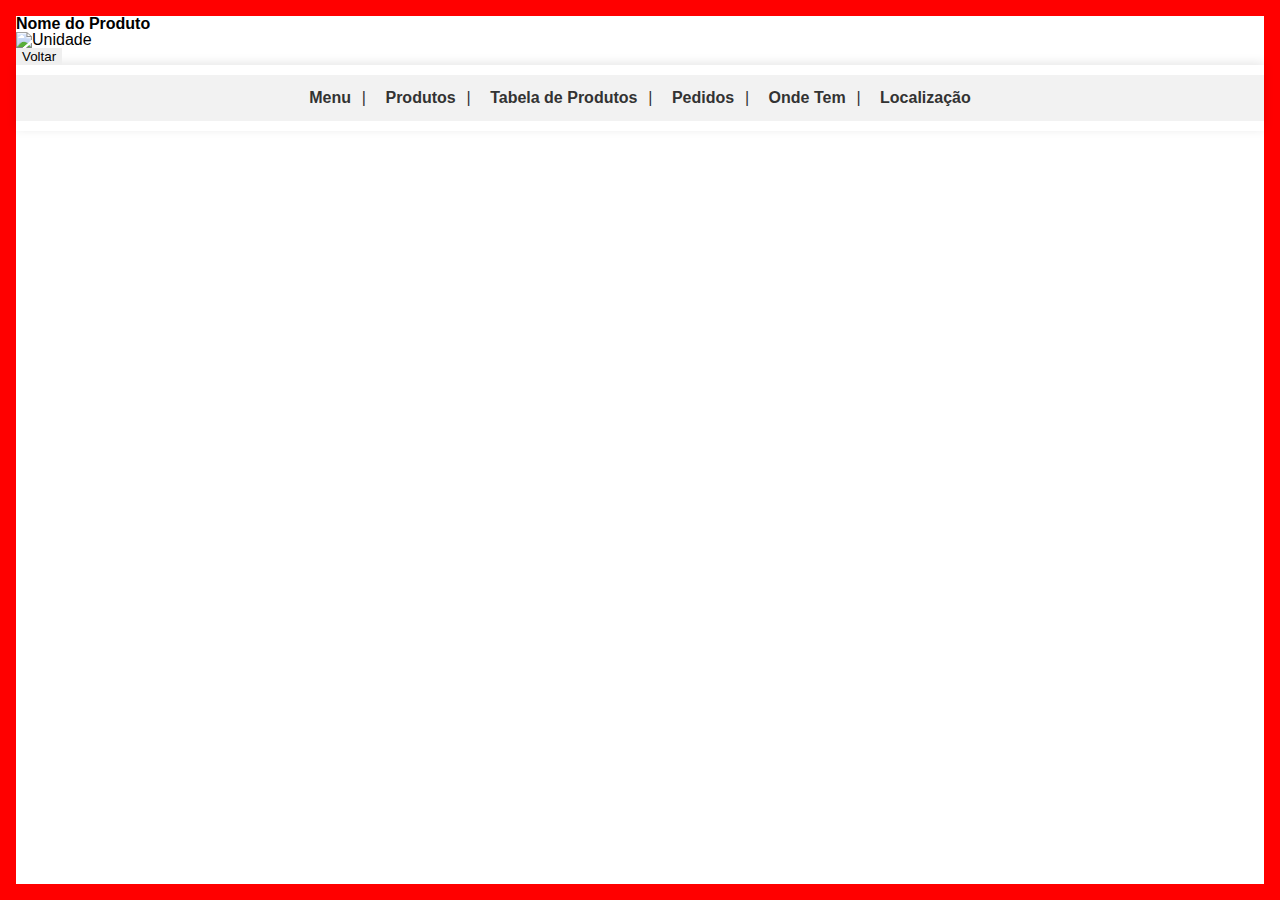
==== pages/detalhes.html @ b48ce59e "Página produtos e Detalhes" ====
<!DOCTYPE html>
<html lang="pt-BR">
<head>
    <meta charset="UTF-8">
    <meta name="viewport" content="width=device-width, initial-scale=1.0">
    <link rel="stylesheet" href="../css/global.css"> <!-- Importando o arquivo global.css -->
    <link rel="stylesheet" href="../css/pages-css/produto-detalhes.css">
    <title>Detalhes do Produto</title>
</head>
<body>

    <div class="container">
        <h1 id="product-name">Nome do Produto</h1>
        <div class="product-container">
            <div class="product-image" id="product-image"></div>
            <div class="product-info">
                <div class="product-description" id="product-description"></div>
                <img src="" alt="Unidade" id="unit-image" class="unit-image">
            </div>
        </div>
    </div>
    
    <div class="button-container">
        <button class="back-button" onclick="window.history.back()">Voltar</button>
    </div>

    <nav class="menu">
        <ul>
            <li><a href="../index.html">Menu</a></li>
            <li><a href="../pages/produtos.html">Produtos</a></li>
            <li><a href="../pages/tabela.html">Tabela de Produtos</a></li>
            <li><a href="../pages/pedidos.html">Pedidos</a></li>
            <li><a href="../pages/onde_tem.html">Onde Tem</a></li>
            <li><a href="../pages/localizacao.html">Localização</a></li>
        </ul>
    </nav>

    <script>
        // Função para buscar o produto salvo
        function getSelectedProduct() {
            return localStorage.getItem('selectedProduct');
        }

        // Dados dos produtos
        const products = {
            produto1: {
                nome: "Batata Palha",
                imagem: "../assets/images/produtos/produto1.png",
                descricao: "Deliciosa batata palha crocante.",
                unidade: "../assets/images/produtos/unidades/unidade_produto1.png"
            },
            produto2: {
                nome: "Suspiro",
                imagem: "../assets/images/produtos/produto2.png",
                descricao: "Leve e doce suspiro, perfeito para sobremesas.",
                unidade: "../assets/images/produtos/unidades/unidade_produto2.png"
            },
            produto3: {
                nome: "Biscoito Salgado",
                imagem: "../assets/images/produtos/produto3.png",
                descricao: "Biscoito crocante com sabor irresistível.",
                unidade: "../assets/images/produtos/unidades/unidade_produto3.png"
            },
            // Adicione mais produtos aqui
        };

        // Carrega as informações do produto baseado no ID
        function loadProduct() {
            const selectedProduct = getSelectedProduct();

            switch(selectedProduct) {
                case 'produto1':
                    displayProduct(products.produto1);
                    break;
                case 'produto2':
                    displayProduct(products.produto2);
                    break;
                case 'produto3':
                    displayProduct(products.produto3);
                    break;
                // Adicione mais cases conforme necessário
                default:
                    document.getElementById('product-info').innerHTML = '<p>Produto não encontrado.</p>';
            }
        }

        // Função para exibir o produto
        function displayProduct(product) {
            document.getElementById('product-name').innerText = product.nome;
            document.getElementById('product-image').style.backgroundImage = `url('${product.imagem}')`;
            document.getElementById('product-description').innerHTML = product.descricao;
            document.getElementById('unit-image').src = product.unidade;
        }

        // Carregar o produto ao carregar a página
        window.onload = loadProduct;
    </script>

</body>
</html>
---- css/global.css ----
/* Estilo Geral */
@import url(./vars.css);
@import url(./reset.css);

body {
  border: 1rem solid var(--bg-border-color);
  min-height: 100vh;  /* Ocupa a altura total da viewport */
  font-family: 'Asket', sans-serif;
}

/* Menu de Navegação */
.menu {
  bottom: 0;
  background-color: white;
  width: 100%;
  text-align: center;
  padding: 10px 0;
  /*border-top: px solid #ccc; Opcional: borda superior no menu */
  box-shadow: 0 -2px 10px rgba(0, 0, 0, 0.1);
}

.menu ul {
  list-style: none;
  text-align: center;
  background-color: #f2f2f2;
  padding: 15px;
}

.menu ul li {
  display: inline;
  margin: 0 15px;
  position: relative; /* Necessário para a barra vertical */
}

.menu ul li:not(:last-child)::after {
  content: '|';  /* Barra vertical como divisão */
  position: absolute;
  right: -15px;  /* Ajuste para posicionar a barra */
  color: #333;   /* Cor da barra */
}

.menu ul li a {
  text-decoration: none;
  color: #333;
  font-weight: bold;
}

.menu ul li a:hover {
  color: #ff0000;
}

/* Responsividade */
@media (max-width: 768px) {
  .fotos-local {
      flex-direction: column;
      gap: 20px;
  }

  .fotos-local img {
      width: 100%;
  }
}
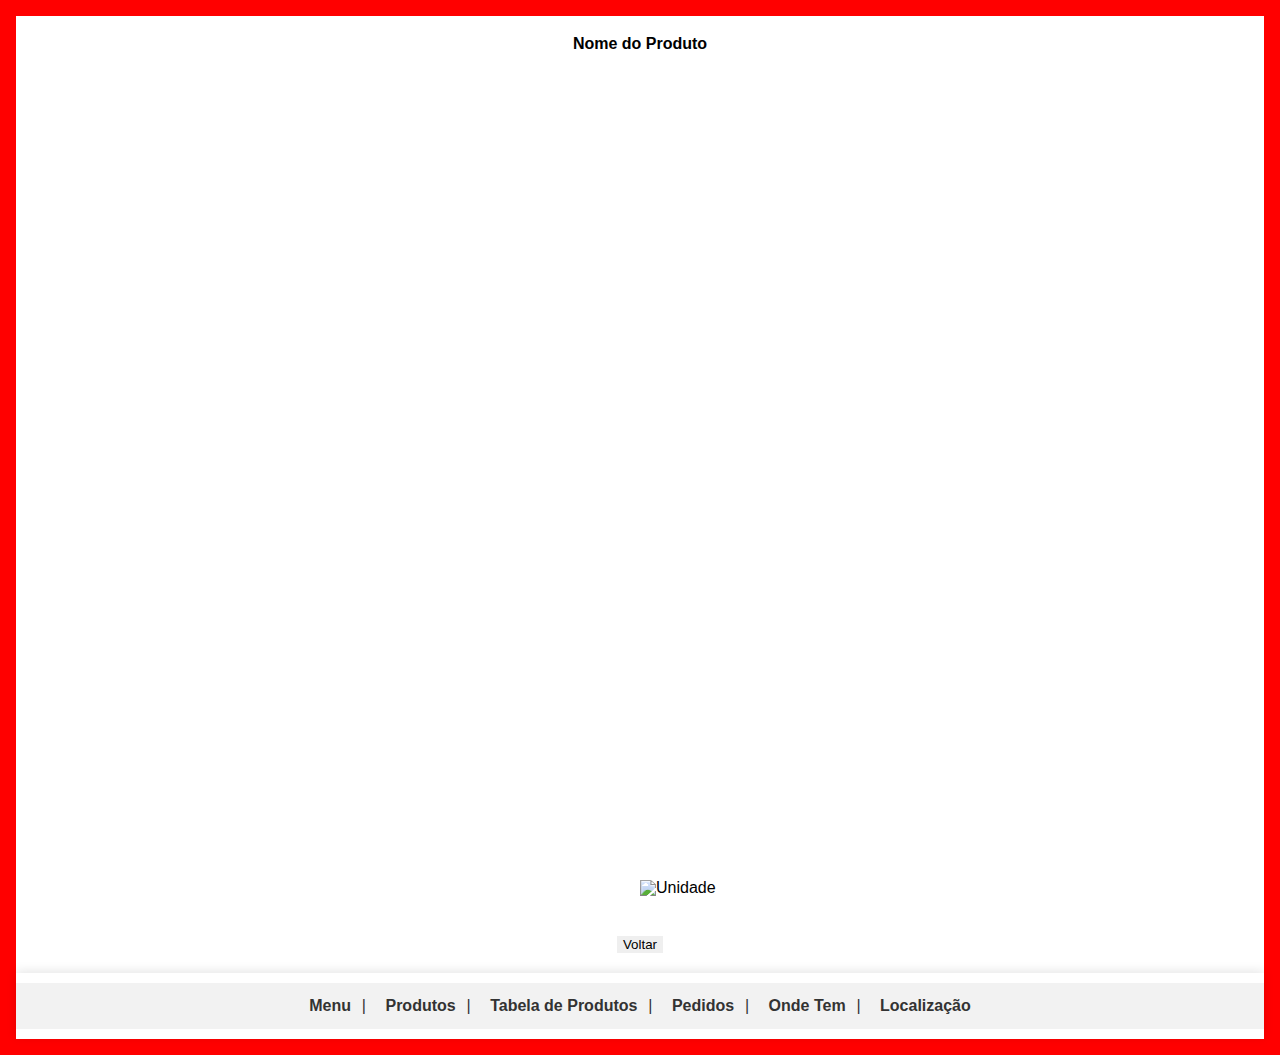
==== commit 9d4bbada: "Att css" ====
--- a/pages/detalhes.html
+++ b/pages/detalhes.html
@@ -3,8 +3,7 @@
 <head>
     <meta charset="UTF-8">
     <meta name="viewport" content="width=device-width, initial-scale=1.0">
-    <link rel="stylesheet" href="../css/global.css"> <!-- Importando o arquivo global.css -->
-    <link rel="stylesheet" href="../css/pages-css/produto-detalhes.css">
+    <link rel="stylesheet" href="../css/pages-css/detalhes.css">
     <title>Detalhes do Produto</title>
 </head>
 <body>
--- a/css/pages-css/detalhes.css
+++ b/css/pages-css/detalhes.css
@@ -0,0 +1,48 @@
+@import url(../global.css);
+
+body {
+    margin: 0;
+    font-family: Arial, sans-serif;
+}
+
+.container {
+    display: flex;
+    flex-direction: column;
+    height: 100vh; /* Altura da viewport */
+}
+
+h1 {
+    text-align: center;
+    margin: 20px 0;
+}
+
+.product-container {
+    display: flex;
+    flex: 1; /* Ocupa o espaço restante */
+}
+
+.product-image {
+    flex: 1;
+    background-size: cover;
+    background-position: center;
+}
+
+.product-info {
+    flex: 1;
+    padding: 20px;
+    display: flex;
+    flex-direction: column;
+}
+
+.product-description {
+    flex: 1; /* Para ocupar o espaço acima da imagem da unidade */
+}
+
+.unit-image {
+    margin-top: 20px; /* Espaçamento acima da imagem da unidade */
+}
+
+.button-container {
+    text-align: center; /* Centraliza o botão */
+    margin: 20px 0;
+}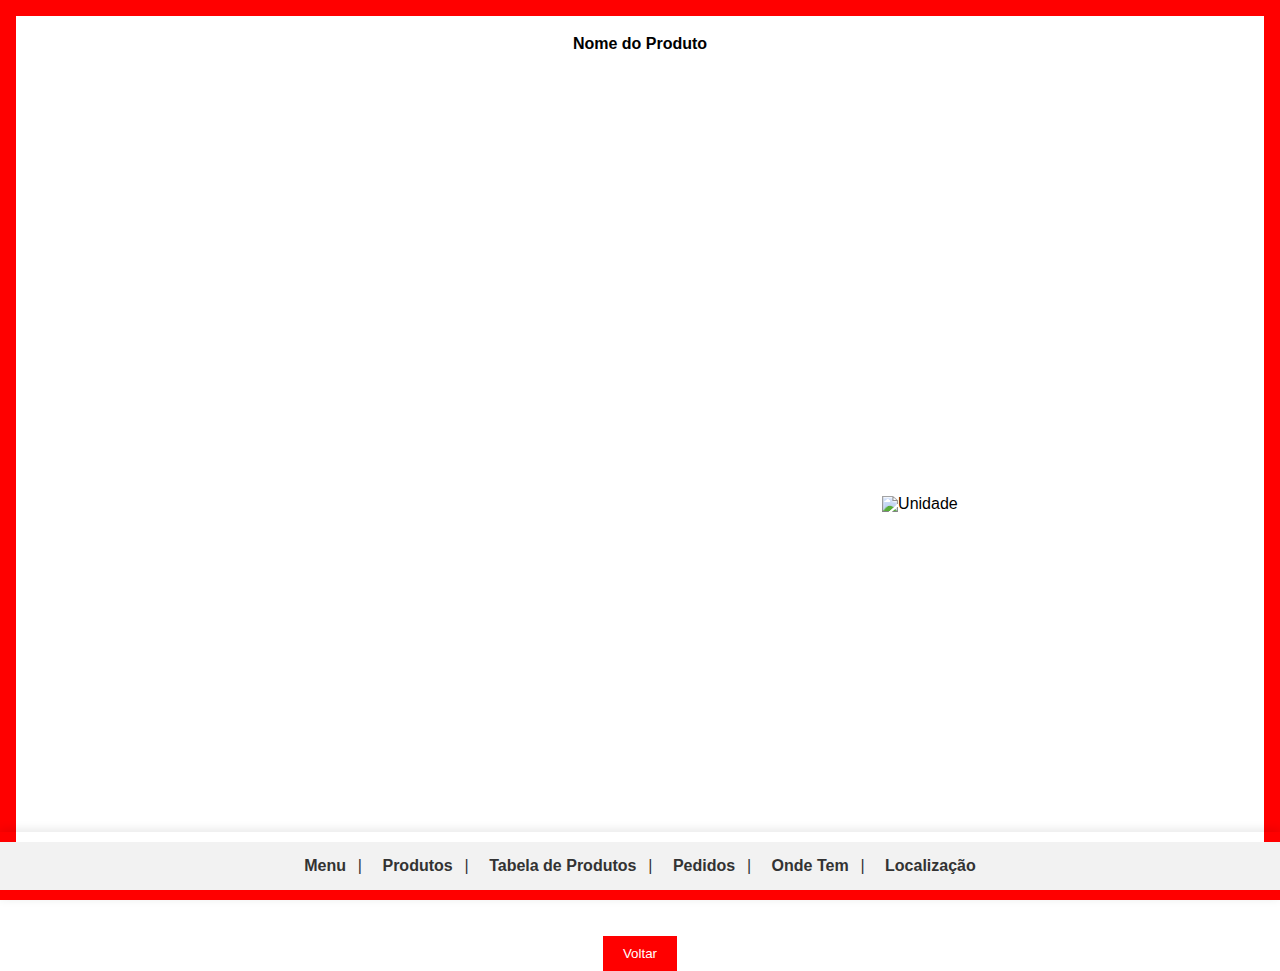
==== commit 73cec95b: "página produtos" ====
--- a/pages/detalhes.html
+++ b/pages/detalhes.html
@@ -13,7 +13,9 @@
         <div class="product-container">
             <div class="product-image" id="product-image"></div>
             <div class="product-info">
-                <div class="product-description" id="product-description"></div>
+                <table class="product-table" id="product-description">
+                    <!-- A tabela será preenchida dinamicamente pelo JavaScript -->
+                </table>
                 <img src="" alt="Unidade" id="unit-image" class="unit-image">
             </div>
         </div>
@@ -45,22 +47,354 @@
             produto1: {
                 nome: "Batata Palha",
                 imagem: "../assets/images/produtos/produto1.png",
-                descricao: "Deliciosa batata palha crocante.",
+                descricao: [
+                    { label: "Código", value: "7" },
+                    { label: "Produto", value: "BATATA PALHA" },
+                    { label: "Marca", value: "BISCOITONE" },
+                    { label: "Caixa com", value: "24 Unidades 150GR" },
+                    { label: "Validade", value: "180 dias" },
+                    { label: "Código de Barras", value: "7 898171340307" },
+                    { label: "Dimensões", value: "Alt: 22.00cm, Larg: 17.00cm, Compr: 5.00cm" }
+                ],
                 unidade: "../assets/images/produtos/unidades/unidade_produto1.png"
             },
             produto2: {
                 nome: "Suspiro",
                 imagem: "../assets/images/produtos/produto2.png",
-                descricao: "Leve e doce suspiro, perfeito para sobremesas.",
+                descricao: [
+                    { label: "Código", value: "37" },
+                    { label: "Produto", value: "SUSPIRO" },
+                    { label: "Marca", value: "BISCOITONE" },
+                    { label: "Caixa com", value: "24 Unidades 150GR" },
+                    { label: "Validade", value: "360 dias" },
+                    { label: "Código de Barras", value: "7 898171340215" },
+                    { label: "Dimensões", value: "Alt: 26.00cm, Larg: 17.00cm, Compr: 5.00cm" }
+                ],
                 unidade: "../assets/images/produtos/unidades/unidade_produto2.png"
             },
             produto3: {
-                nome: "Biscoito Salgado",
+                nome: "Palito Caseiro",
                 imagem: "../assets/images/produtos/produto3.png",
-                descricao: "Biscoito crocante com sabor irresistível.",
+                descricao: [
+                    { label: "Código", value: "305" },
+                    { label: "Produto", value: "PALITO CASEIRO" },
+                    { label: "Marca", value: "FRANBERT" },
+                    { label: "Caixa com", value: "20 Unidades 80GR" },
+                    { label: "Validade", value: "150 dias" },
+                    { label: "Código de Barras", value: "7 897014200044" },
+                    { label: "Dimensões", value: "Alt: 25.00cm, Larg: 16.00cm, Compr: 5.00cm" }
+                ],
                 unidade: "../assets/images/produtos/unidades/unidade_produto3.png"
             },
-            // Adicione mais produtos aqui
+            produto4: {
+                nome: "Biscovilho Doce",
+                imagem: "../assets/images/produtos/produto4.png",
+                descricao: [
+                    { label: "Código", value: "31" },
+                    { label: "Produto", value: "BISCOVILHO DOCE" },
+                    { label: "Marca", value: "GRANNIERI" },
+                    { label: "Caixa com", value: "20 Unidades 80GR" },
+                    { label: "Validade", value: "180 dias" },
+                    { label: "Código de Barras", value: "7 898097130099" },
+                    { label: "Dimensões", value: "Alt: 28.00cm, Larg: 20.00cm, Compr: 6.00cm" }
+                ],
+                unidade: "../assets/images/produtos/unidades/unidade_produto4.png"
+            },
+            produto5: {
+                nome: "Biscovilho Salgado",
+                imagem: "../assets/images/produtos/produto5.png",
+                descricao: [
+                    { label: "Código", value: "30" },
+                    { label: "Produto", value: "BISCOVILHO SALGADO" },
+                    { label: "Marca", value: "GRANNIERI" },
+                    { label: "Caixa com", value: "20 Unidades 80GR" },
+                    { label: "Validade", value: "180 dias" },
+                    { label: "Código de Barras", value: "7 898097130051" },
+                    { label: "Dimensões", value: "Alt: 28.00cm, Larg: 20.00cm, Compr: 6.00cm" }
+                ],
+                unidade: "../assets/images/produtos/unidades/unidade_produto5.png"
+            },
+            produto6: {
+                nome: "Biscovilho Queijo",
+                imagem: "../assets/images/produtos/produto6.png",
+                descricao: [
+                    { label: "Código", value: "35" },
+                    { label: "Produto", value: "BISCOVILHO QUEIJO" },
+                    { label: "Marca", value: "GRANNIERI" },
+                    { label: "Caixa com", value: "20 Unidades 80GR" },
+                    { label: "Validade", value: "180 dias" },
+                    { label: "Código de Barras", value: "7 898097130358" },
+                    { label: "Dimensões", value: "Alt: 28.00cm, Larg: 20.00cm, Compr: 6.00cm" }
+                ],
+                unidade: "../assets/images/produtos/unidades/unidade_produto6.png"
+            },
+            produto7: {
+                nome: "Broa de Amendoim",
+                imagem: "../assets/images/produtos/produto7.png",
+                descricao: [
+                    { label: "Código", value: "32" },
+                    { label: "Produto", value: "BROA DE AMENDOIM" },
+                    { label: "Marca", value: "KLAIN" },
+                    { label: "Caixa com", value: "15 Unidades 250GR" },
+                    { label: "Validade", value: "180 dias" },
+                    { label: "Código de Barras", value: "7 898912106216" },
+                    { label: "Dimensões", value: "Alt: 28.00cm, Larg: 17.00cm, Compr: 5.00cm" }
+                ],
+                unidade: "../assets/images/produtos/unidades/unidade_produto7.png"
+            },
+            produto8: {
+                nome: "Amendoim c/ Chocolate",
+                imagem: "../assets/images/produtos/produto8.png",
+                descricao: [
+                    { label: "Código", value: "36" },
+                    { label: "Produto", value: "AMENDOIM C/ CHOCOLATE" },
+                    { label: "Marca", value: "KLAIN" },
+                    { label: "Caixa com", value: "15 Unidades 260GR" },
+                    { label: "Validade", value: "180 dias" },
+                    { label: "Código de Barras", value: "7 898912106872" },
+                    { label: "Dimensões", value: "Alt: 28.00cm, Larg: 17.00cm, Compr: 5.00cm" }
+                ],
+                unidade: "../assets/images/produtos/unidades/unidade_produto8.png"
+            },
+            produto9: {
+                nome: "Bisc. Amanteigado",
+                imagem: "../assets/images/produtos/produto9.png",
+                descricao: [
+                    { label: "Código", value: "156" },
+                    { label: "Produto", value: "BISC. AMANTEIGADO" },
+                    { label: "Marca", value: "KLAIN" },
+                    { label: "Caixa com", value: "20 Unidades 240GR" },
+                    { label: "Validade", value: "180 dias" },
+                    { label: "Código de Barras", value: "7 898963777946" },
+                    { label: "Dimensões", value: "Alt: 20.00cm, Larg: 16.00cm, Compr: 5.00cm" }
+                ],
+                unidade: "../assets/images/produtos/unidades/unidade_produto9.png"
+            },
+            produto10: {
+                nome: "Geleia de Mocotó",
+                imagem: "../assets/images/produtos/produto10.png",
+                descricao: [
+                    { label: "Código", value: "275" },
+                    { label: "Produto", value: "GELEIA DE MOCOTÓ" },
+                    { label: "Marca", value: "MOCOFORTE" },
+                    { label: "Caixa com", value: "50 Unidades 140GR" },
+                    { label: "Validade", value: "180 dias" },
+                    { label: "Código de Barras", value: "7 896259700036" },
+                    { label: "Dimensões", value: "Alt: 10.00cm, Larg: 13.00cm, Compr: 2.50cm" }
+                ],
+                unidade: "../assets/images/produtos/unidades/unidade_produto10.png"
+            },
+            produto11: {
+                nome: "Arroz Caramelizado",
+                imagem: "../assets/images/produtos/produto11.png",
+                descricao: [
+                    { label: "Código", value: "279" },
+                    { label: "Produto", value: "ARROZ CARAMELIZADO" },
+                    { label: "Marca", value: "PAULISTA" },
+                    { label: "Caixa com", value: "24 Unidades 90GR" },
+                    { label: "Validade", value: "180 dias" },
+                    { label: "Código de Barras", value: "7 896564403080" },
+                    { label: "Dimensões", value: "Alt: 29.00cm, Larg: 6.00cm, Compr: 6.00cm" }
+                ],
+                unidade: "../assets/images/produtos/unidades/unidade_produto11.png"
+            },
+            produto12: {
+                nome: "Champagne",
+                imagem: "../assets/images/produtos/produto12.png",
+                descricao: [
+                    { label: "Código", value: "20" },
+                    { label: "Produto", value: "CHAMPAGNE" },
+                    { label: "Marca", value: "PAULISTA" },
+                    { label: "Caixa com", value: "12 Unidades 300GR" },
+                    { label: "Validade", value: "180 dias" },
+                    { label: "Código de Barras", value: "7 896564401277" },
+                    { label: "Dimensões", value: "Alt: 31.00cm, Larg: 12.00cm, Compr: 8.00cm" }
+                ],
+                unidade: "../assets/images/produtos/unidades/unidade_produto12.png"
+            },
+            produto13: {
+                nome: "Champagne",
+                imagem: "../assets/images/produtos/produto13.png",
+                descricao: [
+                    { label: "Código", value: "201" },
+                    { label: "Produto", value: "CHAMPAGNE" },
+                    { label: "Marca", value: "PAULISTA" },
+                    { label: "Caixa com", value: "24 Unidades 150GR" },
+                    { label: "Validade", value: "180 dias" },
+                    { label: "Código de Barras", value: "7 896564 401154" },
+                    { label: "Dimensões", value: "Alt: 26.00cm, Larg: 13.00cm, Compr: 4.00cm" }
+                ],
+                unidade: "../assets/images/produtos/unidades/unidade_produto13.png"
+            },
+            produto14: {
+                nome: "Sembei",
+                imagem: "../assets/images/produtos/produto14.png",
+                descricao: [
+                    { label: "Código", value: "202" },
+                    { label: "Produto", value: "SEMBEI" },
+                    { label: "Marca", value: "PAULISTA" },
+                    { label: "Caixa com", value: "12 Unidades 250GR" },
+                    { label: "Validade", value: "180 dias" },
+                    { label: "Código de Barras", value: "7 896564401154" },
+                    { label: "Dimensões", value: "Alt: 20.00cm, Larg: 12.00cm, Compr: 8.00cm" }
+                ],
+                unidade: "../assets/images/produtos/unidades/unidade_produto14.png"
+            },
+            produto15: {
+                nome: "Sembei",
+                imagem: "../assets/images/produtos/produto15.png",
+                descricao: [
+                    { label: "Código", value: "205" },
+                    { label: "Produto", value: "SEMBEI" },
+                    { label: "Marca", value: "PAULISTA" },
+                    { label: "Caixa com", value: "24 Unidades 90GR" },
+                    { label: "Validade", value: "180 dias" },
+                    { label: "Código de Barras", value: "7 896564401178" },
+                    { label: "Dimensões", value: "Alt: 19.00cm, Larg: 13.00cm, Compr: 1.00cm" }
+                ],
+                unidade: "../assets/images/produtos/unidades/unidade_produto15.png"
+            },
+            produto16: {
+                nome: "Sequilho",
+                imagem: "../assets/images/produtos/produto16.png",
+                descricao: [
+                    { label: "Código", value: "10" },
+                    { label: "Produto", value: "SEQUILHO" },
+                    { label: "Marca", value: "PAULISTA" },
+                    { label: "Caixa com", value: "24 Unidades 150GR" },
+                    { label: "Validade", value: "180 dias" },
+                    { label: "Código de Barras", value: "7 896564401277" },
+                    { label: "Dimensões", value: "Alt: 21.00cm, Larg: 14.00cm, Compr: 5.00cm" }
+                ],
+                unidade: "../assets/images/produtos/unidades/unidade_produto16.png"
+            },
+            produto17: {
+                nome: "Coco",
+                imagem: "../assets/images/produtos/produto17.png",
+                descricao: [
+                    { label: "Código", value: "269" },
+                    { label: "Produto", value: "COCO" },
+                    { label: "Marca", value: "PETYAN" },
+                    { label: "Caixa com", value: "15 Unidades 300GR" },
+                    { label: "Validade", value: "180 dias" },
+                    { label: "Código de Barras", value: "7 896532700302" },
+                    { label: "Dimensões", value: "Alt: 30.00cm, Larg: 17.00cm, Compr: 6.00cm" }
+                ],
+                unidade: "../assets/images/produtos/unidades/unidade_produto17.png"
+            },
+            produto18: {
+                nome: "Doce Petyan",
+                imagem: "../assets/images/produtos/produto18.png",
+                descricao: [
+                    { label: "Código", value: "270" },
+                    { label: "Produto", value: "DOCE PETYAN" },
+                    { label: "Marca", value: "PETYAN" },
+                    { label: "Caixa com", value: "20 Unidades 350GR" },
+                    { label: "Validade", value: "180 dias" },
+                    { label: "Código de Barras", value: "7 896532700319" },
+                    { label: "Dimensões", value: "Alt: 26.00cm, Larg: 17.00cm, Compr: 5.00cm" }
+                ],
+                unidade: "../assets/images/produtos/unidades/unidade_produto18.png"
+            },
+            produto19: {
+                nome: "Sete Capas",
+                imagem: "../assets/images/produtos/produto19.png",
+                descricao: [
+                    { label: "Código", value: "252" },
+                    { label: "Produto", value: "SETE CAPAS" },
+                    { label: "Marca", value: "SÃO BENEDITO" },
+                    { label: "Caixa com", value: "20 Unidades 300GR" },
+                    { label: "Validade", value: "180 dias" },
+                    { label: "Código de Barras", value: "7 897053100077" },
+                    { label: "Dimensões", value: "Alt: 24.00cm, Larg: 13.00cm, Compr: 5.00cm" }
+                ],
+                unidade: "../assets/images/produtos/unidades/unidade_produto19.png"
+            },
+            produto20: {
+                nome: "Pipoca Tigrinho",
+                imagem: "../assets/images/produtos/produto20.png",
+                descricao: [
+                    { label: "Código", value: "15" },
+                    { label: "Produto", value: "PIPOCA TIGRINHO" },
+                    { label: "Marca", value: "TIGRINHO" },
+                    { label: "Caixa com", value: "30 Unidades 75GR" },
+                    { label: "Validade", value: "70 dias" },
+                    { label: "Código de Barras", value: "7 896970700018" },
+                    { label: "Dimensões", value: "Alt: 25.00cm, Larg: 16.00cm, Compr: 3.00cm" }
+                ],
+                unidade: "../assets/images/produtos/unidades/unidade_produto20.png"
+            },
+            produto21: {
+                nome: "Beijo Divino",
+                imagem: "../assets/images/produtos/produto21.png",
+                descricao: [
+                    { label: "Código", value: "12" },
+                    { label: "Produto", value: "BEIJO DIVINO" },
+                    { label: "Marca", value: "KONRAD" },
+                    { label: "Caixa com", value: "20 Unidades 300GR" },
+                    { label: "Validade", value: "180 dias" },
+                    { label: "Código de Barras", value: "7 898908535020" },
+                    { label: "Dimensões", value: "Alt: 28.00cm, Larg: 17.00cm, Compr: 5.00cm" }
+                ],
+                unidade: "../assets/images/produtos/unidades/unidade_produto21.png"
+            },
+            produto22: {
+                nome: "Beijo De Rei",
+                imagem: "../assets/images/produtos/produto22.png",
+                descricao: [
+                    { label: "Código", value: "50" },
+                    { label: "Produto", value: "BEIJO DE REI" },
+                    { label: "Marca", value: "KONRAD" },
+                    { label: "Caixa com", value: "20 Unidades 300GR" },
+                    { label: "Validade", value: "180 dias" },
+                    { label: "Código de Barras", value: "7 898908535075" },
+                    { label: "Dimensões", value: "Alt: 28.00cm, Larg: 17.00cm, Compr: 5.00cm" }
+                ],
+                unidade: "../assets/images/produtos/unidades/unidade_produto22.png"
+            },
+            produto23: {
+                nome: "Beijo Glacial",
+                imagem: "../assets/images/produtos/produto23.png",
+                descricao: [
+                    { label: "Código", value: "25" },
+                    { label: "Produto", value: "BEIJO GLACIAL" },
+                    { label: "Marca", value: "KONRAD" },
+                    { label: "Caixa com", value: "20 Unidades 300GR" },
+                    { label: "Validade", value: "180 dias" },
+                    { label: "Código de Barras", value: "7 898908535013" },
+                    { label: "Dimensões", value: "Alt: 28.00cm, Larg: 17.00cm, Compr: 5.00cm" }
+                ],
+                unidade: "../assets/images/produtos/unidades/unidade_produto23.png"
+            },
+            produto24: {
+                nome: "Beijo Tafaí",
+                imagem: "../assets/images/produtos/produto24.png",
+                descricao: [
+                    { label: "Código", value: "28" },
+                    { label: "Produto", value: "BEIJO TAFAÍ" },
+                    { label: "Marca", value: "KONRAD" },
+                    { label: "Caixa com", value: "20 Unidades 300GR" },
+                    { label: "Validade", value: "180 dias" },
+                    { label: "Código de Barras", value: "7 898908535037" },
+                    { label: "Dimensões", value: "Alt: 28.00cm, Larg: 17.00cm, Compr: 5.00cm" }
+                ],
+                unidade: "../assets/images/produtos/unidades/unidade_produto24.png"
+            },
+            produto25: {
+                nome: "Coquinho",
+                imagem: "../assets/images/produtos/produto25.png",
+                descricao: [
+                    { label: "Código", value: "263" },
+                    { label: "Produto", value: "COQUINHO" },
+                    { label: "Marca", value: "PRODASA" },
+                    { label: "Caixa com", value: "12 Unidades 400GR" },
+                    { label: "Validade", value: "180 dias" },
+                    { label: "Código de Barras", value: "7 896486202884" },
+                    { label: "Dimensões", value: "Alt: 28.00cm, Larg: 20.00cm, Compr: 5.00cm" }
+                ],
+                unidade: "../assets/images/produtos/unidades/unidade_produto25.png"
+            },
+            
         };
 
         // Carrega as informações do produto baseado no ID
@@ -68,26 +402,102 @@
             const selectedProduct = getSelectedProduct();
 
             switch(selectedProduct) {
-                case 'produto1':
-                    displayProduct(products.produto1);
-                    break;
-                case 'produto2':
-                    displayProduct(products.produto2);
-                    break;
-                case 'produto3':
-                    displayProduct(products.produto3);
-                    break;
-                // Adicione mais cases conforme necessário
+    case 'produto1':
+        displayProduct(products.produto1);
+        break;
+    case 'produto2':
+        displayProduct(products.produto2);
+        break;
+    case 'produto3':
+        displayProduct(products.produto3);
+        break;
+    case 'produto4':
+        displayProduct(products.produto4);
+        break;
+    case 'produto5':
+        displayProduct(products.produto5);
+        break;
+    case 'produto6':
+        displayProduct(products.produto6);
+        break;
+    case 'produto7':
+        displayProduct(products.produto7);
+        break;
+    case 'produto8':
+        displayProduct(products.produto8);
+        break;
+    case 'produto9':
+        displayProduct(products.produto9);
+        break;
+    case 'produto10':
+        displayProduct(products.produto10);
+        break;
+    case 'produto11':
+        displayProduct(products.produto11);
+        break;
+    case 'produto12':
+        displayProduct(products.produto12);
+        break;
+    case 'produto13':
+        displayProduct(products.produto13);
+        break;
+    case 'produto14':
+        displayProduct(products.produto14);
+        break;
+    case 'produto15':
+        displayProduct(products.produto15);
+        break;
+    case 'produto16':
+        displayProduct(products.produto16);
+        break;
+    case 'produto17':
+        displayProduct(products.produto17);
+        break;
+    case 'produto18':
+        displayProduct(products.produto18);
+        break;
+    case 'produto19':
+        displayProduct(products.produto19);
+        break;
+    case 'produto20':
+        displayProduct(products.produto20);
+        break;
+    case 'produto21':
+        displayProduct(products.produto21);
+        break;
+    case 'produto22':
+        displayProduct(products.produto22);
+        break;
+    case 'produto23':
+        displayProduct(products.produto23);
+        break;
+    case 'produto24':
+        displayProduct(products.produto24);
+        break;
+    case 'produto25':
+        displayProduct(products.produto25);
+        break;
                 default:
                     document.getElementById('product-info').innerHTML = '<p>Produto não encontrado.</p>';
             }
         }
 
-        // Função para exibir o produto
+        // Função para exibir o produto e preencher a tabela
         function displayProduct(product) {
+            // Nome do produto
             document.getElementById('product-name').innerText = product.nome;
+            
+            // Imagem do produto
             document.getElementById('product-image').style.backgroundImage = `url('${product.imagem}')`;
-            document.getElementById('product-description').innerHTML = product.descricao;
+            
+            // Preencher a tabela com as informações do produto
+            let descriptionHTML = '';
+            product.descricao.forEach(info => {
+                descriptionHTML += `<tr><th>${info.label}</th><td>${info.value}</td></tr>`;
+            });
+            document.getElementById('product-description').innerHTML = descriptionHTML;
+
+            // Imagem da unidade do produto
             document.getElementById('unit-image').src = product.unidade;
         }
 
--- a/css/pages-css/detalhes.css
+++ b/css/pages-css/detalhes.css
@@ -1,3 +1,4 @@
+/* Importa o estilo global */
 @import url(../global.css);
 
 body {
@@ -19,30 +20,60 @@
 .product-container {
     display: flex;
     flex: 1; /* Ocupa o espaço restante */
+    padding: 20px;
 }
 
 .product-image {
     flex: 1;
-    background-size: cover;
+    background-size: contain; /* Ajusta a imagem para caber na área sem cortar */
     background-position: center;
+    background-repeat: no-repeat;
+    max-width: 50%; /* Define o tamanho máximo da imagem para evitar rolagem */
+    margin-right: 5%; /* Espaço entre a imagem e as informações */
 }
 
 .product-info {
     flex: 1;
-    padding: 20px;
     display: flex;
     flex-direction: column;
+    justify-content: center;
 }
 
-.product-description {
-    flex: 1; /* Para ocupar o espaço acima da imagem da unidade */
+.product-table {
+    width: 100%;
+    border-collapse: collapse; /* Remove os espaços entre bordas das células */
+}
+
+.product-table th, .product-table td {
+    border: 1px solid #ccc; /* Borda fina para as células */
+    padding: 10px;
+    text-align: left; /* Alinha o texto à esquerda */
+}
+
+.product-table th {
+    background-color: #f4f4f4; /* Cor de fundo para o cabeçalho */
+    font-weight: bold;
 }
 
 .unit-image {
-    margin-top: 20px; /* Espaçamento acima da imagem da unidade */
+    display: block; /* Garante que a imagem seja exibida como um bloco */
+    margin: 20px auto 0 auto; /* Centraliza a imagem horizontalmente e adiciona uma margem superior */
+    width: 150px; /* Define a largura da imagem */
 }
 
 .button-container {
     text-align: center; /* Centraliza o botão */
     margin: 20px 0;
+}
+
+.back-button {
+    padding: 10px 20px;
+    background-color: #ff0000;
+    color: white;
+    border: none;
+    cursor: pointer;
+}
+
+.back-button:hover {
+    background-color: #9b0606;
 }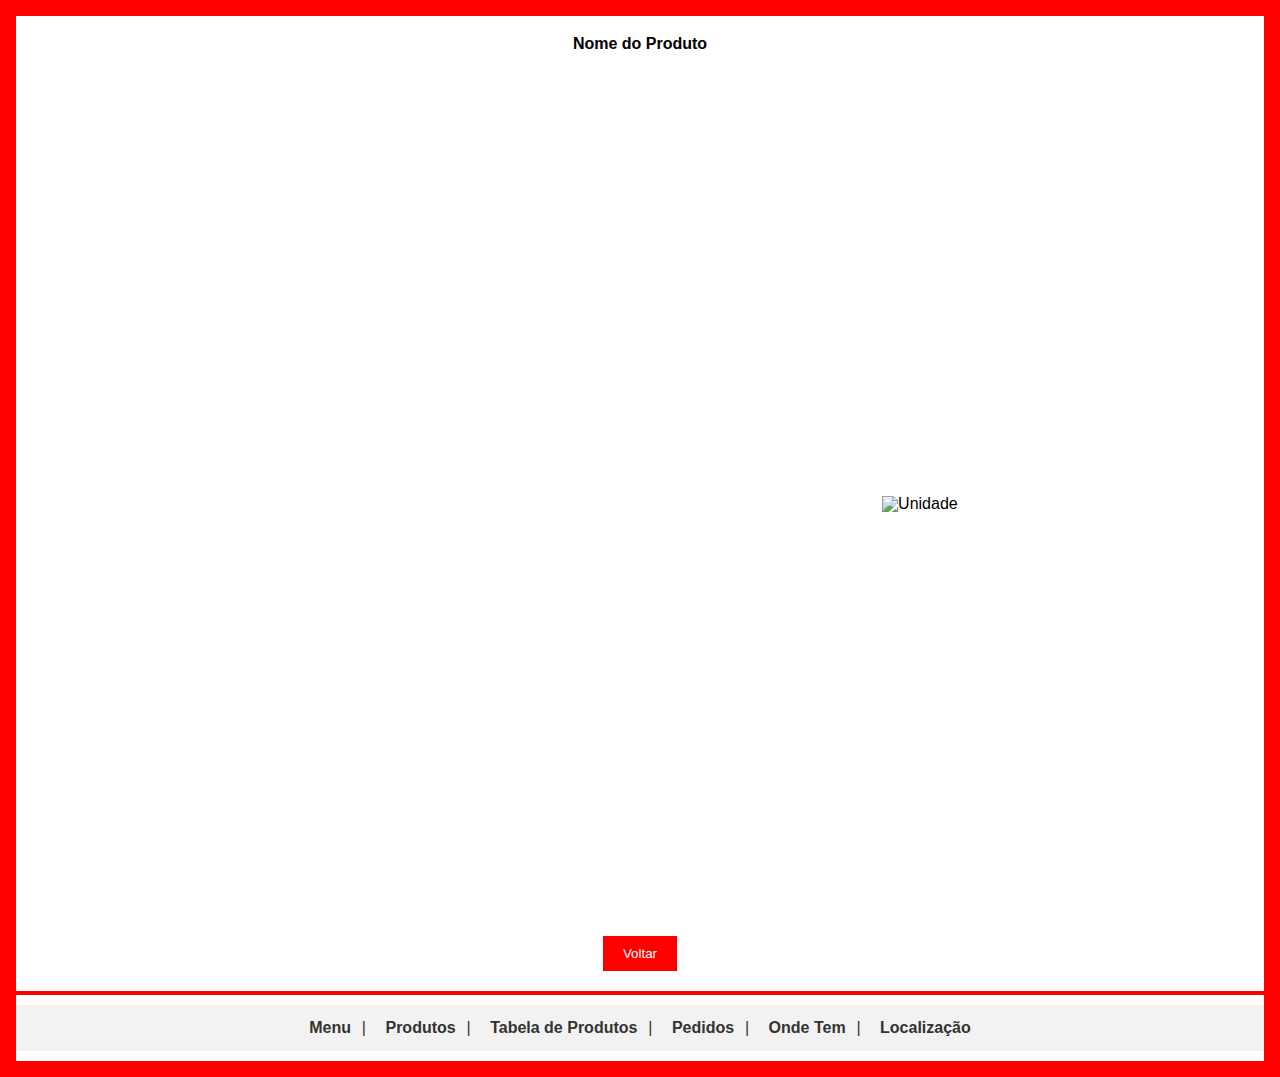
==== commit 61543b88: "Ajustando identação" ====
--- a/pages/detalhes.html
+++ b/pages/detalhes.html
@@ -1,509 +1,587 @@
 <!DOCTYPE html>
 <html lang="pt-BR">
-<head>
-    <meta charset="UTF-8">
-    <meta name="viewport" content="width=device-width, initial-scale=1.0">
-    <link rel="stylesheet" href="../css/pages-css/detalhes.css">
+  <head>
+    <meta charset="UTF-8" />
+    <meta name="viewport" content="width=device-width, initial-scale=1.0" />
+    <link rel="stylesheet" href="../css/pages-css/detalhes.css" />
     <title>Detalhes do Produto</title>
-</head>
-<body>
-
+  </head>
+  <body>
     <div class="container">
-        <h1 id="product-name">Nome do Produto</h1>
-        <div class="product-container">
-            <div class="product-image" id="product-image"></div>
-            <div class="product-info">
-                <table class="product-table" id="product-description">
-                    <!-- A tabela será preenchida dinamicamente pelo JavaScript -->
-                </table>
-                <img src="" alt="Unidade" id="unit-image" class="unit-image">
-            </div>
+      <h1 id="product-name">Nome do Produto</h1>
+      <div class="product-container">
+        <div class="product-image" id="product-image"></div>
+        <div class="product-info">
+          <table class="product-table" id="product-description">
+            <!-- A tabela será preenchida dinamicamente pelo JavaScript -->
+          </table>
+          <img src="" alt="Unidade" id="unit-image" class="unit-image" />
         </div>
+      </div>
     </div>
-    
+
     <div class="button-container">
-        <button class="back-button" onclick="window.history.back()">Voltar</button>
+      <button class="back-button" onclick="window.history.back()">
+        Voltar
+      </button>
     </div>
 
     <nav class="menu">
-        <ul>
-            <li><a href="../index.html">Menu</a></li>
-            <li><a href="../pages/produtos.html">Produtos</a></li>
-            <li><a href="../pages/tabela.html">Tabela de Produtos</a></li>
-            <li><a href="../pages/pedidos.html">Pedidos</a></li>
-            <li><a href="../pages/onde_tem.html">Onde Tem</a></li>
-            <li><a href="../pages/localizacao.html">Localização</a></li>
-        </ul>
+      <ul>
+        <li><a href="../index.html">Menu</a></li>
+        <li><a href="../pages/produtos.html">Produtos</a></li>
+        <li><a href="../pages/tabela.html">Tabela de Produtos</a></li>
+        <li><a href="../pages/pedidos.html">Pedidos</a></li>
+        <li><a href="../pages/onde_tem.html">Onde Tem</a></li>
+        <li><a href="../pages/localizacao.html">Localização</a></li>
+      </ul>
     </nav>
 
     <script>
-        // Função para buscar o produto salvo
-        function getSelectedProduct() {
-            return localStorage.getItem('selectedProduct');
+      // Função para buscar o produto salvo
+      function getSelectedProduct() {
+        return localStorage.getItem("selectedProduct");
+      }
+
+      // Dados dos produtos
+      const products = {
+        produto1: {
+          nome: "Batata Palha",
+          imagem: "../assets/images/produtos/produto1.png",
+          descricao: [
+            { label: "Código", value: "7" },
+            { label: "Produto", value: "BATATA PALHA" },
+            { label: "Marca", value: "BISCOITONE" },
+            { label: "Caixa com", value: "24 Unidades 150GR" },
+            { label: "Validade", value: "180 dias" },
+            { label: "Código de Barras", value: "7 898171340307" },
+            {
+              label: "Dimensões",
+              value: "Alt: 22.00cm, Larg: 17.00cm, Compr: 5.00cm",
+            },
+          ],
+          unidade: "../assets/images/produtos/unidades/unidade_produto1.png",
+        },
+        produto2: {
+          nome: "Suspiro",
+          imagem: "../assets/images/produtos/produto2.png",
+          descricao: [
+            { label: "Código", value: "37" },
+            { label: "Produto", value: "SUSPIRO" },
+            { label: "Marca", value: "BISCOITONE" },
+            { label: "Caixa com", value: "24 Unidades 150GR" },
+            { label: "Validade", value: "360 dias" },
+            { label: "Código de Barras", value: "7 898171340215" },
+            {
+              label: "Dimensões",
+              value: "Alt: 26.00cm, Larg: 17.00cm, Compr: 5.00cm",
+            },
+          ],
+          unidade: "../assets/images/produtos/unidades/unidade_produto2.png",
+        },
+        produto3: {
+          nome: "Palito Caseiro",
+          imagem: "../assets/images/produtos/produto3.png",
+          descricao: [
+            { label: "Código", value: "305" },
+            { label: "Produto", value: "PALITO CASEIRO" },
+            { label: "Marca", value: "FRANBERT" },
+            { label: "Caixa com", value: "20 Unidades 80GR" },
+            { label: "Validade", value: "150 dias" },
+            { label: "Código de Barras", value: "7 897014200044" },
+            {
+              label: "Dimensões",
+              value: "Alt: 25.00cm, Larg: 16.00cm, Compr: 5.00cm",
+            },
+          ],
+          unidade: "../assets/images/produtos/unidades/unidade_produto3.png",
+        },
+        produto4: {
+          nome: "Biscovilho Doce",
+          imagem: "../assets/images/produtos/produto4.png",
+          descricao: [
+            { label: "Código", value: "31" },
+            { label: "Produto", value: "BISCOVILHO DOCE" },
+            { label: "Marca", value: "GRANNIERI" },
+            { label: "Caixa com", value: "20 Unidades 80GR" },
+            { label: "Validade", value: "180 dias" },
+            { label: "Código de Barras", value: "7 898097130099" },
+            {
+              label: "Dimensões",
+              value: "Alt: 28.00cm, Larg: 20.00cm, Compr: 6.00cm",
+            },
+          ],
+          unidade: "../assets/images/produtos/unidades/unidade_produto4.png",
+        },
+        produto5: {
+          nome: "Biscovilho Salgado",
+          imagem: "../assets/images/produtos/produto5.png",
+          descricao: [
+            { label: "Código", value: "30" },
+            { label: "Produto", value: "BISCOVILHO SALGADO" },
+            { label: "Marca", value: "GRANNIERI" },
+            { label: "Caixa com", value: "20 Unidades 80GR" },
+            { label: "Validade", value: "180 dias" },
+            { label: "Código de Barras", value: "7 898097130051" },
+            {
+              label: "Dimensões",
+              value: "Alt: 28.00cm, Larg: 20.00cm, Compr: 6.00cm",
+            },
+          ],
+          unidade: "../assets/images/produtos/unidades/unidade_produto5.png",
+        },
+        produto6: {
+          nome: "Biscovilho Queijo",
+          imagem: "../assets/images/produtos/produto6.png",
+          descricao: [
+            { label: "Código", value: "35" },
+            { label: "Produto", value: "BISCOVILHO QUEIJO" },
+            { label: "Marca", value: "GRANNIERI" },
+            { label: "Caixa com", value: "20 Unidades 80GR" },
+            { label: "Validade", value: "180 dias" },
+            { label: "Código de Barras", value: "7 898097130358" },
+            {
+              label: "Dimensões",
+              value: "Alt: 28.00cm, Larg: 20.00cm, Compr: 6.00cm",
+            },
+          ],
+          unidade: "../assets/images/produtos/unidades/unidade_produto6.png",
+        },
+        produto7: {
+          nome: "Broa de Amendoim",
+          imagem: "../assets/images/produtos/produto7.png",
+          descricao: [
+            { label: "Código", value: "32" },
+            { label: "Produto", value: "BROA DE AMENDOIM" },
+            { label: "Marca", value: "KLAIN" },
+            { label: "Caixa com", value: "15 Unidades 250GR" },
+            { label: "Validade", value: "180 dias" },
+            { label: "Código de Barras", value: "7 898912106216" },
+            {
+              label: "Dimensões",
+              value: "Alt: 28.00cm, Larg: 17.00cm, Compr: 5.00cm",
+            },
+          ],
+          unidade: "../assets/images/produtos/unidades/unidade_produto7.png",
+        },
+        produto8: {
+          nome: "Amendoim c/ Chocolate",
+          imagem: "../assets/images/produtos/produto8.png",
+          descricao: [
+            { label: "Código", value: "36" },
+            { label: "Produto", value: "AMENDOIM C/ CHOCOLATE" },
+            { label: "Marca", value: "KLAIN" },
+            { label: "Caixa com", value: "15 Unidades 260GR" },
+            { label: "Validade", value: "180 dias" },
+            { label: "Código de Barras", value: "7 898912106872" },
+            {
+              label: "Dimensões",
+              value: "Alt: 28.00cm, Larg: 17.00cm, Compr: 5.00cm",
+            },
+          ],
+          unidade: "../assets/images/produtos/unidades/unidade_produto8.png",
+        },
+        produto9: {
+          nome: "Bisc. Amanteigado",
+          imagem: "../assets/images/produtos/produto9.png",
+          descricao: [
+            { label: "Código", value: "156" },
+            { label: "Produto", value: "BISC. AMANTEIGADO" },
+            { label: "Marca", value: "KLAIN" },
+            { label: "Caixa com", value: "20 Unidades 240GR" },
+            { label: "Validade", value: "180 dias" },
+            { label: "Código de Barras", value: "7 898963777946" },
+            {
+              label: "Dimensões",
+              value: "Alt: 20.00cm, Larg: 16.00cm, Compr: 5.00cm",
+            },
+          ],
+          unidade: "../assets/images/produtos/unidades/unidade_produto9.png",
+        },
+        produto10: {
+          nome: "Geleia de Mocotó",
+          imagem: "../assets/images/produtos/produto10.png",
+          descricao: [
+            { label: "Código", value: "275" },
+            { label: "Produto", value: "GELEIA DE MOCOTÓ" },
+            { label: "Marca", value: "MOCOFORTE" },
+            { label: "Caixa com", value: "50 Unidades 140GR" },
+            { label: "Validade", value: "180 dias" },
+            { label: "Código de Barras", value: "7 896259700036" },
+            {
+              label: "Dimensões",
+              value: "Alt: 10.00cm, Larg: 13.00cm, Compr: 2.50cm",
+            },
+          ],
+          unidade: "../assets/images/produtos/unidades/unidade_produto10.png",
+        },
+        produto11: {
+          nome: "Arroz Caramelizado",
+          imagem: "../assets/images/produtos/produto11.png",
+          descricao: [
+            { label: "Código", value: "279" },
+            { label: "Produto", value: "ARROZ CARAMELIZADO" },
+            { label: "Marca", value: "PAULISTA" },
+            { label: "Caixa com", value: "24 Unidades 90GR" },
+            { label: "Validade", value: "180 dias" },
+            { label: "Código de Barras", value: "7 896564403080" },
+            {
+              label: "Dimensões",
+              value: "Alt: 29.00cm, Larg: 6.00cm, Compr: 6.00cm",
+            },
+          ],
+          unidade: "../assets/images/produtos/unidades/unidade_produto11.png",
+        },
+        produto12: {
+          nome: "Champagne",
+          imagem: "../assets/images/produtos/produto12.png",
+          descricao: [
+            { label: "Código", value: "20" },
+            { label: "Produto", value: "CHAMPAGNE" },
+            { label: "Marca", value: "PAULISTA" },
+            { label: "Caixa com", value: "12 Unidades 300GR" },
+            { label: "Validade", value: "180 dias" },
+            { label: "Código de Barras", value: "7 896564401277" },
+            {
+              label: "Dimensões",
+              value: "Alt: 31.00cm, Larg: 12.00cm, Compr: 8.00cm",
+            },
+          ],
+          unidade: "../assets/images/produtos/unidades/unidade_produto12.png",
+        },
+        produto13: {
+          nome: "Champagne",
+          imagem: "../assets/images/produtos/produto13.png",
+          descricao: [
+            { label: "Código", value: "201" },
+            { label: "Produto", value: "CHAMPAGNE" },
+            { label: "Marca", value: "PAULISTA" },
+            { label: "Caixa com", value: "24 Unidades 150GR" },
+            { label: "Validade", value: "180 dias" },
+            { label: "Código de Barras", value: "7 896564 401154" },
+            {
+              label: "Dimensões",
+              value: "Alt: 26.00cm, Larg: 13.00cm, Compr: 4.00cm",
+            },
+          ],
+          unidade: "../assets/images/produtos/unidades/unidade_produto13.png",
+        },
+        produto14: {
+          nome: "Sembei",
+          imagem: "../assets/images/produtos/produto14.png",
+          descricao: [
+            { label: "Código", value: "202" },
+            { label: "Produto", value: "SEMBEI" },
+            { label: "Marca", value: "PAULISTA" },
+            { label: "Caixa com", value: "12 Unidades 250GR" },
+            { label: "Validade", value: "180 dias" },
+            { label: "Código de Barras", value: "7 896564401154" },
+            {
+              label: "Dimensões",
+              value: "Alt: 20.00cm, Larg: 12.00cm, Compr: 8.00cm",
+            },
+          ],
+          unidade: "../assets/images/produtos/unidades/unidade_produto14.png",
+        },
+        produto15: {
+          nome: "Sembei",
+          imagem: "../assets/images/produtos/produto15.png",
+          descricao: [
+            { label: "Código", value: "205" },
+            { label: "Produto", value: "SEMBEI" },
+            { label: "Marca", value: "PAULISTA" },
+            { label: "Caixa com", value: "24 Unidades 90GR" },
+            { label: "Validade", value: "180 dias" },
+            { label: "Código de Barras", value: "7 896564401178" },
+            {
+              label: "Dimensões",
+              value: "Alt: 19.00cm, Larg: 13.00cm, Compr: 1.00cm",
+            },
+          ],
+          unidade: "../assets/images/produtos/unidades/unidade_produto15.png",
+        },
+        produto16: {
+          nome: "Sequilho",
+          imagem: "../assets/images/produtos/produto16.png",
+          descricao: [
+            { label: "Código", value: "10" },
+            { label: "Produto", value: "SEQUILHO" },
+            { label: "Marca", value: "PAULISTA" },
+            { label: "Caixa com", value: "24 Unidades 150GR" },
+            { label: "Validade", value: "180 dias" },
+            { label: "Código de Barras", value: "7 896564401277" },
+            {
+              label: "Dimensões",
+              value: "Alt: 21.00cm, Larg: 14.00cm, Compr: 5.00cm",
+            },
+          ],
+          unidade: "../assets/images/produtos/unidades/unidade_produto16.png",
+        },
+        produto17: {
+          nome: "Coco",
+          imagem: "../assets/images/produtos/produto17.png",
+          descricao: [
+            { label: "Código", value: "269" },
+            { label: "Produto", value: "COCO" },
+            { label: "Marca", value: "PETYAN" },
+            { label: "Caixa com", value: "15 Unidades 300GR" },
+            { label: "Validade", value: "180 dias" },
+            { label: "Código de Barras", value: "7 896532700302" },
+            {
+              label: "Dimensões",
+              value: "Alt: 30.00cm, Larg: 17.00cm, Compr: 6.00cm",
+            },
+          ],
+          unidade: "../assets/images/produtos/unidades/unidade_produto17.png",
+        },
+        produto18: {
+          nome: "Doce Petyan",
+          imagem: "../assets/images/produtos/produto18.png",
+          descricao: [
+            { label: "Código", value: "270" },
+            { label: "Produto", value: "DOCE PETYAN" },
+            { label: "Marca", value: "PETYAN" },
+            { label: "Caixa com", value: "20 Unidades 350GR" },
+            { label: "Validade", value: "180 dias" },
+            { label: "Código de Barras", value: "7 896532700319" },
+            {
+              label: "Dimensões",
+              value: "Alt: 26.00cm, Larg: 17.00cm, Compr: 5.00cm",
+            },
+          ],
+          unidade: "../assets/images/produtos/unidades/unidade_produto18.png",
+        },
+        produto19: {
+          nome: "Sete Capas",
+          imagem: "../assets/images/produtos/produto19.png",
+          descricao: [
+            { label: "Código", value: "252" },
+            { label: "Produto", value: "SETE CAPAS" },
+            { label: "Marca", value: "SÃO BENEDITO" },
+            { label: "Caixa com", value: "20 Unidades 300GR" },
+            { label: "Validade", value: "180 dias" },
+            { label: "Código de Barras", value: "7 897053100077" },
+            {
+              label: "Dimensões",
+              value: "Alt: 24.00cm, Larg: 13.00cm, Compr: 5.00cm",
+            },
+          ],
+          unidade: "../assets/images/produtos/unidades/unidade_produto19.png",
+        },
+        produto20: {
+          nome: "Pipoca Tigrinho",
+          imagem: "../assets/images/produtos/produto20.png",
+          descricao: [
+            { label: "Código", value: "15" },
+            { label: "Produto", value: "PIPOCA TIGRINHO" },
+            { label: "Marca", value: "TIGRINHO" },
+            { label: "Caixa com", value: "30 Unidades 75GR" },
+            { label: "Validade", value: "70 dias" },
+            { label: "Código de Barras", value: "7 896970700018" },
+            {
+              label: "Dimensões",
+              value: "Alt: 25.00cm, Larg: 16.00cm, Compr: 3.00cm",
+            },
+          ],
+          unidade: "../assets/images/produtos/unidades/unidade_produto20.png",
+        },
+        produto21: {
+          nome: "Beijo Divino",
+          imagem: "../assets/images/produtos/produto21.png",
+          descricao: [
+            { label: "Código", value: "12" },
+            { label: "Produto", value: "BEIJO DIVINO" },
+            { label: "Marca", value: "KONRAD" },
+            { label: "Caixa com", value: "20 Unidades 300GR" },
+            { label: "Validade", value: "180 dias" },
+            { label: "Código de Barras", value: "7 898908535020" },
+            {
+              label: "Dimensões",
+              value: "Alt: 28.00cm, Larg: 17.00cm, Compr: 5.00cm",
+            },
+          ],
+          unidade: "../assets/images/produtos/unidades/unidade_produto21.png",
+        },
+        produto22: {
+          nome: "Beijo De Rei",
+          imagem: "../assets/images/produtos/produto22.png",
+          descricao: [
+            { label: "Código", value: "50" },
+            { label: "Produto", value: "BEIJO DE REI" },
+            { label: "Marca", value: "KONRAD" },
+            { label: "Caixa com", value: "20 Unidades 300GR" },
+            { label: "Validade", value: "180 dias" },
+            { label: "Código de Barras", value: "7 898908535075" },
+            {
+              label: "Dimensões",
+              value: "Alt: 28.00cm, Larg: 17.00cm, Compr: 5.00cm",
+            },
+          ],
+          unidade: "../assets/images/produtos/unidades/unidade_produto22.png",
+        },
+        produto23: {
+          nome: "Beijo Glacial",
+          imagem: "../assets/images/produtos/produto23.png",
+          descricao: [
+            { label: "Código", value: "25" },
+            { label: "Produto", value: "BEIJO GLACIAL" },
+            { label: "Marca", value: "KONRAD" },
+            { label: "Caixa com", value: "20 Unidades 300GR" },
+            { label: "Validade", value: "180 dias" },
+            { label: "Código de Barras", value: "7 898908535013" },
+            {
+              label: "Dimensões",
+              value: "Alt: 28.00cm, Larg: 17.00cm, Compr: 5.00cm",
+            },
+          ],
+          unidade: "../assets/images/produtos/unidades/unidade_produto23.png",
+        },
+        produto24: {
+          nome: "Beijo Tafaí",
+          imagem: "../assets/images/produtos/produto24.png",
+          descricao: [
+            { label: "Código", value: "28" },
+            { label: "Produto", value: "BEIJO TAFAÍ" },
+            { label: "Marca", value: "KONRAD" },
+            { label: "Caixa com", value: "20 Unidades 300GR" },
+            { label: "Validade", value: "180 dias" },
+            { label: "Código de Barras", value: "7 898908535037" },
+            {
+              label: "Dimensões",
+              value: "Alt: 28.00cm, Larg: 17.00cm, Compr: 5.00cm",
+            },
+          ],
+          unidade: "../assets/images/produtos/unidades/unidade_produto24.png",
+        },
+        produto25: {
+          nome: "Coquinho",
+          imagem: "../assets/images/produtos/produto25.png",
+          descricao: [
+            { label: "Código", value: "263" },
+            { label: "Produto", value: "COQUINHO" },
+            { label: "Marca", value: "PRODASA" },
+            { label: "Caixa com", value: "12 Unidades 400GR" },
+            { label: "Validade", value: "180 dias" },
+            { label: "Código de Barras", value: "7 896486202884" },
+            {
+              label: "Dimensões",
+              value: "Alt: 28.00cm, Larg: 20.00cm, Compr: 5.00cm",
+            },
+          ],
+          unidade: "../assets/images/produtos/unidades/unidade_produto25.png",
+        },
+      };
+
+      // Carrega as informações do produto baseado no ID
+      function loadProduct() {
+        const selectedProduct = getSelectedProduct();
+
+        switch (selectedProduct) {
+          case "produto1":
+            displayProduct(products.produto1);
+            break;
+          case "produto2":
+            displayProduct(products.produto2);
+            break;
+          case "produto3":
+            displayProduct(products.produto3);
+            break;
+          case "produto4":
+            displayProduct(products.produto4);
+            break;
+          case "produto5":
+            displayProduct(products.produto5);
+            break;
+          case "produto6":
+            displayProduct(products.produto6);
+            break;
+          case "produto7":
+            displayProduct(products.produto7);
+            break;
+          case "produto8":
+            displayProduct(products.produto8);
+            break;
+          case "produto9":
+            displayProduct(products.produto9);
+            break;
+          case "produto10":
+            displayProduct(products.produto10);
+            break;
+          case "produto11":
+            displayProduct(products.produto11);
+            break;
+          case "produto12":
+            displayProduct(products.produto12);
+            break;
+          case "produto13":
+            displayProduct(products.produto13);
+            break;
+          case "produto14":
+            displayProduct(products.produto14);
+            break;
+          case "produto15":
+            displayProduct(products.produto15);
+            break;
+          case "produto16":
+            displayProduct(products.produto16);
+            break;
+          case "produto17":
+            displayProduct(products.produto17);
+            break;
+          case "produto18":
+            displayProduct(products.produto18);
+            break;
+          case "produto19":
+            displayProduct(products.produto19);
+            break;
+          case "produto20":
+            displayProduct(products.produto20);
+            break;
+          case "produto21":
+            displayProduct(products.produto21);
+            break;
+          case "produto22":
+            displayProduct(products.produto22);
+            break;
+          case "produto23":
+            displayProduct(products.produto23);
+            break;
+          case "produto24":
+            displayProduct(products.produto24);
+            break;
+          case "produto25":
+            displayProduct(products.produto25);
+            break;
+          default:
+            document.getElementById("product-info").innerHTML =
+              "<p>Produto não encontrado.</p>";
         }
-
-        // Dados dos produtos
-        const products = {
-            produto1: {
-                nome: "Batata Palha",
-                imagem: "../assets/images/produtos/produto1.png",
-                descricao: [
-                    { label: "Código", value: "7" },
-                    { label: "Produto", value: "BATATA PALHA" },
-                    { label: "Marca", value: "BISCOITONE" },
-                    { label: "Caixa com", value: "24 Unidades 150GR" },
-                    { label: "Validade", value: "180 dias" },
-                    { label: "Código de Barras", value: "7 898171340307" },
-                    { label: "Dimensões", value: "Alt: 22.00cm, Larg: 17.00cm, Compr: 5.00cm" }
-                ],
-                unidade: "../assets/images/produtos/unidades/unidade_produto1.png"
-            },
-            produto2: {
-                nome: "Suspiro",
-                imagem: "../assets/images/produtos/produto2.png",
-                descricao: [
-                    { label: "Código", value: "37" },
-                    { label: "Produto", value: "SUSPIRO" },
-                    { label: "Marca", value: "BISCOITONE" },
-                    { label: "Caixa com", value: "24 Unidades 150GR" },
-                    { label: "Validade", value: "360 dias" },
-                    { label: "Código de Barras", value: "7 898171340215" },
-                    { label: "Dimensões", value: "Alt: 26.00cm, Larg: 17.00cm, Compr: 5.00cm" }
-                ],
-                unidade: "../assets/images/produtos/unidades/unidade_produto2.png"
-            },
-            produto3: {
-                nome: "Palito Caseiro",
-                imagem: "../assets/images/produtos/produto3.png",
-                descricao: [
-                    { label: "Código", value: "305" },
-                    { label: "Produto", value: "PALITO CASEIRO" },
-                    { label: "Marca", value: "FRANBERT" },
-                    { label: "Caixa com", value: "20 Unidades 80GR" },
-                    { label: "Validade", value: "150 dias" },
-                    { label: "Código de Barras", value: "7 897014200044" },
-                    { label: "Dimensões", value: "Alt: 25.00cm, Larg: 16.00cm, Compr: 5.00cm" }
-                ],
-                unidade: "../assets/images/produtos/unidades/unidade_produto3.png"
-            },
-            produto4: {
-                nome: "Biscovilho Doce",
-                imagem: "../assets/images/produtos/produto4.png",
-                descricao: [
-                    { label: "Código", value: "31" },
-                    { label: "Produto", value: "BISCOVILHO DOCE" },
-                    { label: "Marca", value: "GRANNIERI" },
-                    { label: "Caixa com", value: "20 Unidades 80GR" },
-                    { label: "Validade", value: "180 dias" },
-                    { label: "Código de Barras", value: "7 898097130099" },
-                    { label: "Dimensões", value: "Alt: 28.00cm, Larg: 20.00cm, Compr: 6.00cm" }
-                ],
-                unidade: "../assets/images/produtos/unidades/unidade_produto4.png"
-            },
-            produto5: {
-                nome: "Biscovilho Salgado",
-                imagem: "../assets/images/produtos/produto5.png",
-                descricao: [
-                    { label: "Código", value: "30" },
-                    { label: "Produto", value: "BISCOVILHO SALGADO" },
-                    { label: "Marca", value: "GRANNIERI" },
-                    { label: "Caixa com", value: "20 Unidades 80GR" },
-                    { label: "Validade", value: "180 dias" },
-                    { label: "Código de Barras", value: "7 898097130051" },
-                    { label: "Dimensões", value: "Alt: 28.00cm, Larg: 20.00cm, Compr: 6.00cm" }
-                ],
-                unidade: "../assets/images/produtos/unidades/unidade_produto5.png"
-            },
-            produto6: {
-                nome: "Biscovilho Queijo",
-                imagem: "../assets/images/produtos/produto6.png",
-                descricao: [
-                    { label: "Código", value: "35" },
-                    { label: "Produto", value: "BISCOVILHO QUEIJO" },
-                    { label: "Marca", value: "GRANNIERI" },
-                    { label: "Caixa com", value: "20 Unidades 80GR" },
-                    { label: "Validade", value: "180 dias" },
-                    { label: "Código de Barras", value: "7 898097130358" },
-                    { label: "Dimensões", value: "Alt: 28.00cm, Larg: 20.00cm, Compr: 6.00cm" }
-                ],
-                unidade: "../assets/images/produtos/unidades/unidade_produto6.png"
-            },
-            produto7: {
-                nome: "Broa de Amendoim",
-                imagem: "../assets/images/produtos/produto7.png",
-                descricao: [
-                    { label: "Código", value: "32" },
-                    { label: "Produto", value: "BROA DE AMENDOIM" },
-                    { label: "Marca", value: "KLAIN" },
-                    { label: "Caixa com", value: "15 Unidades 250GR" },
-                    { label: "Validade", value: "180 dias" },
-                    { label: "Código de Barras", value: "7 898912106216" },
-                    { label: "Dimensões", value: "Alt: 28.00cm, Larg: 17.00cm, Compr: 5.00cm" }
-                ],
-                unidade: "../assets/images/produtos/unidades/unidade_produto7.png"
-            },
-            produto8: {
-                nome: "Amendoim c/ Chocolate",
-                imagem: "../assets/images/produtos/produto8.png",
-                descricao: [
-                    { label: "Código", value: "36" },
-                    { label: "Produto", value: "AMENDOIM C/ CHOCOLATE" },
-                    { label: "Marca", value: "KLAIN" },
-                    { label: "Caixa com", value: "15 Unidades 260GR" },
-                    { label: "Validade", value: "180 dias" },
-                    { label: "Código de Barras", value: "7 898912106872" },
-                    { label: "Dimensões", value: "Alt: 28.00cm, Larg: 17.00cm, Compr: 5.00cm" }
-                ],
-                unidade: "../assets/images/produtos/unidades/unidade_produto8.png"
-            },
-            produto9: {
-                nome: "Bisc. Amanteigado",
-                imagem: "../assets/images/produtos/produto9.png",
-                descricao: [
-                    { label: "Código", value: "156" },
-                    { label: "Produto", value: "BISC. AMANTEIGADO" },
-                    { label: "Marca", value: "KLAIN" },
-                    { label: "Caixa com", value: "20 Unidades 240GR" },
-                    { label: "Validade", value: "180 dias" },
-                    { label: "Código de Barras", value: "7 898963777946" },
-                    { label: "Dimensões", value: "Alt: 20.00cm, Larg: 16.00cm, Compr: 5.00cm" }
-                ],
-                unidade: "../assets/images/produtos/unidades/unidade_produto9.png"
-            },
-            produto10: {
-                nome: "Geleia de Mocotó",
-                imagem: "../assets/images/produtos/produto10.png",
-                descricao: [
-                    { label: "Código", value: "275" },
-                    { label: "Produto", value: "GELEIA DE MOCOTÓ" },
-                    { label: "Marca", value: "MOCOFORTE" },
-                    { label: "Caixa com", value: "50 Unidades 140GR" },
-                    { label: "Validade", value: "180 dias" },
-                    { label: "Código de Barras", value: "7 896259700036" },
-                    { label: "Dimensões", value: "Alt: 10.00cm, Larg: 13.00cm, Compr: 2.50cm" }
-                ],
-                unidade: "../assets/images/produtos/unidades/unidade_produto10.png"
-            },
-            produto11: {
-                nome: "Arroz Caramelizado",
-                imagem: "../assets/images/produtos/produto11.png",
-                descricao: [
-                    { label: "Código", value: "279" },
-                    { label: "Produto", value: "ARROZ CARAMELIZADO" },
-                    { label: "Marca", value: "PAULISTA" },
-                    { label: "Caixa com", value: "24 Unidades 90GR" },
-                    { label: "Validade", value: "180 dias" },
-                    { label: "Código de Barras", value: "7 896564403080" },
-                    { label: "Dimensões", value: "Alt: 29.00cm, Larg: 6.00cm, Compr: 6.00cm" }
-                ],
-                unidade: "../assets/images/produtos/unidades/unidade_produto11.png"
-            },
-            produto12: {
-                nome: "Champagne",
-                imagem: "../assets/images/produtos/produto12.png",
-                descricao: [
-                    { label: "Código", value: "20" },
-                    { label: "Produto", value: "CHAMPAGNE" },
-                    { label: "Marca", value: "PAULISTA" },
-                    { label: "Caixa com", value: "12 Unidades 300GR" },
-                    { label: "Validade", value: "180 dias" },
-                    { label: "Código de Barras", value: "7 896564401277" },
-                    { label: "Dimensões", value: "Alt: 31.00cm, Larg: 12.00cm, Compr: 8.00cm" }
-                ],
-                unidade: "../assets/images/produtos/unidades/unidade_produto12.png"
-            },
-            produto13: {
-                nome: "Champagne",
-                imagem: "../assets/images/produtos/produto13.png",
-                descricao: [
-                    { label: "Código", value: "201" },
-                    { label: "Produto", value: "CHAMPAGNE" },
-                    { label: "Marca", value: "PAULISTA" },
-                    { label: "Caixa com", value: "24 Unidades 150GR" },
-                    { label: "Validade", value: "180 dias" },
-                    { label: "Código de Barras", value: "7 896564 401154" },
-                    { label: "Dimensões", value: "Alt: 26.00cm, Larg: 13.00cm, Compr: 4.00cm" }
-                ],
-                unidade: "../assets/images/produtos/unidades/unidade_produto13.png"
-            },
-            produto14: {
-                nome: "Sembei",
-                imagem: "../assets/images/produtos/produto14.png",
-                descricao: [
-                    { label: "Código", value: "202" },
-                    { label: "Produto", value: "SEMBEI" },
-                    { label: "Marca", value: "PAULISTA" },
-                    { label: "Caixa com", value: "12 Unidades 250GR" },
-                    { label: "Validade", value: "180 dias" },
-                    { label: "Código de Barras", value: "7 896564401154" },
-                    { label: "Dimensões", value: "Alt: 20.00cm, Larg: 12.00cm, Compr: 8.00cm" }
-                ],
-                unidade: "../assets/images/produtos/unidades/unidade_produto14.png"
-            },
-            produto15: {
-                nome: "Sembei",
-                imagem: "../assets/images/produtos/produto15.png",
-                descricao: [
-                    { label: "Código", value: "205" },
-                    { label: "Produto", value: "SEMBEI" },
-                    { label: "Marca", value: "PAULISTA" },
-                    { label: "Caixa com", value: "24 Unidades 90GR" },
-                    { label: "Validade", value: "180 dias" },
-                    { label: "Código de Barras", value: "7 896564401178" },
-                    { label: "Dimensões", value: "Alt: 19.00cm, Larg: 13.00cm, Compr: 1.00cm" }
-                ],
-                unidade: "../assets/images/produtos/unidades/unidade_produto15.png"
-            },
-            produto16: {
-                nome: "Sequilho",
-                imagem: "../assets/images/produtos/produto16.png",
-                descricao: [
-                    { label: "Código", value: "10" },
-                    { label: "Produto", value: "SEQUILHO" },
-                    { label: "Marca", value: "PAULISTA" },
-                    { label: "Caixa com", value: "24 Unidades 150GR" },
-                    { label: "Validade", value: "180 dias" },
-                    { label: "Código de Barras", value: "7 896564401277" },
-                    { label: "Dimensões", value: "Alt: 21.00cm, Larg: 14.00cm, Compr: 5.00cm" }
-                ],
-                unidade: "../assets/images/produtos/unidades/unidade_produto16.png"
-            },
-            produto17: {
-                nome: "Coco",
-                imagem: "../assets/images/produtos/produto17.png",
-                descricao: [
-                    { label: "Código", value: "269" },
-                    { label: "Produto", value: "COCO" },
-                    { label: "Marca", value: "PETYAN" },
-                    { label: "Caixa com", value: "15 Unidades 300GR" },
-                    { label: "Validade", value: "180 dias" },
-                    { label: "Código de Barras", value: "7 896532700302" },
-                    { label: "Dimensões", value: "Alt: 30.00cm, Larg: 17.00cm, Compr: 6.00cm" }
-                ],
-                unidade: "../assets/images/produtos/unidades/unidade_produto17.png"
-            },
-            produto18: {
-                nome: "Doce Petyan",
-                imagem: "../assets/images/produtos/produto18.png",
-                descricao: [
-                    { label: "Código", value: "270" },
-                    { label: "Produto", value: "DOCE PETYAN" },
-                    { label: "Marca", value: "PETYAN" },
-                    { label: "Caixa com", value: "20 Unidades 350GR" },
-                    { label: "Validade", value: "180 dias" },
-                    { label: "Código de Barras", value: "7 896532700319" },
-                    { label: "Dimensões", value: "Alt: 26.00cm, Larg: 17.00cm, Compr: 5.00cm" }
-                ],
-                unidade: "../assets/images/produtos/unidades/unidade_produto18.png"
-            },
-            produto19: {
-                nome: "Sete Capas",
-                imagem: "../assets/images/produtos/produto19.png",
-                descricao: [
-                    { label: "Código", value: "252" },
-                    { label: "Produto", value: "SETE CAPAS" },
-                    { label: "Marca", value: "SÃO BENEDITO" },
-                    { label: "Caixa com", value: "20 Unidades 300GR" },
-                    { label: "Validade", value: "180 dias" },
-                    { label: "Código de Barras", value: "7 897053100077" },
-                    { label: "Dimensões", value: "Alt: 24.00cm, Larg: 13.00cm, Compr: 5.00cm" }
-                ],
-                unidade: "../assets/images/produtos/unidades/unidade_produto19.png"
-            },
-            produto20: {
-                nome: "Pipoca Tigrinho",
-                imagem: "../assets/images/produtos/produto20.png",
-                descricao: [
-                    { label: "Código", value: "15" },
-                    { label: "Produto", value: "PIPOCA TIGRINHO" },
-                    { label: "Marca", value: "TIGRINHO" },
-                    { label: "Caixa com", value: "30 Unidades 75GR" },
-                    { label: "Validade", value: "70 dias" },
-                    { label: "Código de Barras", value: "7 896970700018" },
-                    { label: "Dimensões", value: "Alt: 25.00cm, Larg: 16.00cm, Compr: 3.00cm" }
-                ],
-                unidade: "../assets/images/produtos/unidades/unidade_produto20.png"
-            },
-            produto21: {
-                nome: "Beijo Divino",
-                imagem: "../assets/images/produtos/produto21.png",
-                descricao: [
-                    { label: "Código", value: "12" },
-                    { label: "Produto", value: "BEIJO DIVINO" },
-                    { label: "Marca", value: "KONRAD" },
-                    { label: "Caixa com", value: "20 Unidades 300GR" },
-                    { label: "Validade", value: "180 dias" },
-                    { label: "Código de Barras", value: "7 898908535020" },
-                    { label: "Dimensões", value: "Alt: 28.00cm, Larg: 17.00cm, Compr: 5.00cm" }
-                ],
-                unidade: "../assets/images/produtos/unidades/unidade_produto21.png"
-            },
-            produto22: {
-                nome: "Beijo De Rei",
-                imagem: "../assets/images/produtos/produto22.png",
-                descricao: [
-                    { label: "Código", value: "50" },
-                    { label: "Produto", value: "BEIJO DE REI" },
-                    { label: "Marca", value: "KONRAD" },
-                    { label: "Caixa com", value: "20 Unidades 300GR" },
-                    { label: "Validade", value: "180 dias" },
-                    { label: "Código de Barras", value: "7 898908535075" },
-                    { label: "Dimensões", value: "Alt: 28.00cm, Larg: 17.00cm, Compr: 5.00cm" }
-                ],
-                unidade: "../assets/images/produtos/unidades/unidade_produto22.png"
-            },
-            produto23: {
-                nome: "Beijo Glacial",
-                imagem: "../assets/images/produtos/produto23.png",
-                descricao: [
-                    { label: "Código", value: "25" },
-                    { label: "Produto", value: "BEIJO GLACIAL" },
-                    { label: "Marca", value: "KONRAD" },
-                    { label: "Caixa com", value: "20 Unidades 300GR" },
-                    { label: "Validade", value: "180 dias" },
-                    { label: "Código de Barras", value: "7 898908535013" },
-                    { label: "Dimensões", value: "Alt: 28.00cm, Larg: 17.00cm, Compr: 5.00cm" }
-                ],
-                unidade: "../assets/images/produtos/unidades/unidade_produto23.png"
-            },
-            produto24: {
-                nome: "Beijo Tafaí",
-                imagem: "../assets/images/produtos/produto24.png",
-                descricao: [
-                    { label: "Código", value: "28" },
-                    { label: "Produto", value: "BEIJO TAFAÍ" },
-                    { label: "Marca", value: "KONRAD" },
-                    { label: "Caixa com", value: "20 Unidades 300GR" },
-                    { label: "Validade", value: "180 dias" },
-                    { label: "Código de Barras", value: "7 898908535037" },
-                    { label: "Dimensões", value: "Alt: 28.00cm, Larg: 17.00cm, Compr: 5.00cm" }
-                ],
-                unidade: "../assets/images/produtos/unidades/unidade_produto24.png"
-            },
-            produto25: {
-                nome: "Coquinho",
-                imagem: "../assets/images/produtos/produto25.png",
-                descricao: [
-                    { label: "Código", value: "263" },
-                    { label: "Produto", value: "COQUINHO" },
-                    { label: "Marca", value: "PRODASA" },
-                    { label: "Caixa com", value: "12 Unidades 400GR" },
-                    { label: "Validade", value: "180 dias" },
-                    { label: "Código de Barras", value: "7 896486202884" },
-                    { label: "Dimensões", value: "Alt: 28.00cm, Larg: 20.00cm, Compr: 5.00cm" }
-                ],
-                unidade: "../assets/images/produtos/unidades/unidade_produto25.png"
-            },
-            
-        };
-
-        // Carrega as informações do produto baseado no ID
-        function loadProduct() {
-            const selectedProduct = getSelectedProduct();
-
-            switch(selectedProduct) {
-    case 'produto1':
-        displayProduct(products.produto1);
-        break;
-    case 'produto2':
-        displayProduct(products.produto2);
-        break;
-    case 'produto3':
-        displayProduct(products.produto3);
-        break;
-    case 'produto4':
-        displayProduct(products.produto4);
-        break;
-    case 'produto5':
-        displayProduct(products.produto5);
-        break;
-    case 'produto6':
-        displayProduct(products.produto6);
-        break;
-    case 'produto7':
-        displayProduct(products.produto7);
-        break;
-    case 'produto8':
-        displayProduct(products.produto8);
-        break;
-    case 'produto9':
-        displayProduct(products.produto9);
-        break;
-    case 'produto10':
-        displayProduct(products.produto10);
-        break;
-    case 'produto11':
-        displayProduct(products.produto11);
-        break;
-    case 'produto12':
-        displayProduct(products.produto12);
-        break;
-    case 'produto13':
-        displayProduct(products.produto13);
-        break;
-    case 'produto14':
-        displayProduct(products.produto14);
-        break;
-    case 'produto15':
-        displayProduct(products.produto15);
-        break;
-    case 'produto16':
-        displayProduct(products.produto16);
-        break;
-    case 'produto17':
-        displayProduct(products.produto17);
-        break;
-    case 'produto18':
-        displayProduct(products.produto18);
-        break;
-    case 'produto19':
-        displayProduct(products.produto19);
-        break;
-    case 'produto20':
-        displayProduct(products.produto20);
-        break;
-    case 'produto21':
-        displayProduct(products.produto21);
-        break;
-    case 'produto22':
-        displayProduct(products.produto22);
-        break;
-    case 'produto23':
-        displayProduct(products.produto23);
-        break;
-    case 'produto24':
-        displayProduct(products.produto24);
-        break;
-    case 'produto25':
-        displayProduct(products.produto25);
-        break;
-                default:
-                    document.getElementById('product-info').innerHTML = '<p>Produto não encontrado.</p>';
-            }
-        }
-
-        // Função para exibir o produto e preencher a tabela
-        function displayProduct(product) {
-            // Nome do produto
-            document.getElementById('product-name').innerText = product.nome;
-            
-            // Imagem do produto
-            document.getElementById('product-image').style.backgroundImage = `url('${product.imagem}')`;
-            
-            // Preencher a tabela com as informações do produto
-            let descriptionHTML = '';
-            product.descricao.forEach(info => {
-                descriptionHTML += `<tr><th>${info.label}</th><td>${info.value}</td></tr>`;
-            });
-            document.getElementById('product-description').innerHTML = descriptionHTML;
-
-            // Imagem da unidade do produto
-            document.getElementById('unit-image').src = product.unidade;
-        }
-
-        // Carregar o produto ao carregar a página
-        window.onload = loadProduct;
+      }
+
+      // Função para exibir o produto e preencher a tabela
+      function displayProduct(product) {
+        // Nome do produto
+        document.getElementById("product-name").innerText = product.nome;
+
+        // Imagem do produto
+        document.getElementById(
+          "product-image"
+        ).style.backgroundImage = `url('${product.imagem}')`;
+
+        // Preencher a tabela com as informações do produto
+        let descriptionHTML = "";
+        product.descricao.forEach((info) => {
+          descriptionHTML += `<tr><th>${info.label}</th><td>${info.value}</td></tr>`;
+        });
+        document.getElementById("product-description").innerHTML =
+          descriptionHTML;
+
+        // Imagem da unidade do produto
+        document.getElementById("unit-image").src = product.unidade;
+      }
+
+      // Carregar o produto ao carregar a página
+      window.onload = loadProduct;
     </script>
-
-</body>
+  </body>
 </html>
--- a/css/pages-css/detalhes.css
+++ b/css/pages-css/detalhes.css
@@ -2,78 +2,79 @@
 @import url(../global.css);
 
 body {
-    margin: 0;
-    font-family: Arial, sans-serif;
+  margin: 0;
+  font-family: Arial, sans-serif;
 }
 
 .container {
-    display: flex;
-    flex-direction: column;
-    height: 100vh; /* Altura da viewport */
+  display: flex;
+  flex-direction: column;
+  height: 100vh; /* Altura da viewport */
 }
 
 h1 {
-    text-align: center;
-    margin: 20px 0;
+  text-align: center;
+  margin: 20px 0;
 }
 
 .product-container {
-    display: flex;
-    flex: 1; /* Ocupa o espaço restante */
-    padding: 20px;
+  display: flex;
+  flex: 1; /* Ocupa o espaço restante */
+  padding: 20px;
 }
 
 .product-image {
-    flex: 1;
-    background-size: contain; /* Ajusta a imagem para caber na área sem cortar */
-    background-position: center;
-    background-repeat: no-repeat;
-    max-width: 50%; /* Define o tamanho máximo da imagem para evitar rolagem */
-    margin-right: 5%; /* Espaço entre a imagem e as informações */
+  flex: 1;
+  background-size: contain; /* Ajusta a imagem para caber na área sem cortar */
+  background-position: center;
+  background-repeat: no-repeat;
+  max-width: 50%; /* Define o tamanho máximo da imagem para evitar rolagem */
+  margin-right: 5%; /* Espaço entre a imagem e as informações */
 }
 
 .product-info {
-    flex: 1;
-    display: flex;
-    flex-direction: column;
-    justify-content: center;
+  flex: 1;
+  display: flex;
+  flex-direction: column;
+  justify-content: center;
 }
 
 .product-table {
-    width: 100%;
-    border-collapse: collapse; /* Remove os espaços entre bordas das células */
+  width: 100%;
+  border-collapse: collapse; /* Remove os espaços entre bordas das células */
 }
 
-.product-table th, .product-table td {
-    border: 1px solid #ccc; /* Borda fina para as células */
-    padding: 10px;
-    text-align: left; /* Alinha o texto à esquerda */
+.product-table th,
+.product-table td {
+  border: 1px solid #ccc; /* Borda fina para as células */
+  padding: 10px;
+  text-align: left; /* Alinha o texto à esquerda */
 }
 
 .product-table th {
-    background-color: #f4f4f4; /* Cor de fundo para o cabeçalho */
-    font-weight: bold;
+  background-color: #f4f4f4; /* Cor de fundo para o cabeçalho */
+  font-weight: bold;
 }
 
 .unit-image {
-    display: block; /* Garante que a imagem seja exibida como um bloco */
-    margin: 20px auto 0 auto; /* Centraliza a imagem horizontalmente e adiciona uma margem superior */
-    width: 150px; /* Define a largura da imagem */
+  display: block; /* Garante que a imagem seja exibida como um bloco */
+  margin: 20px auto 0 auto; /* Centraliza a imagem horizontalmente e adiciona uma margem superior */
+  width: 150px; /* Define a largura da imagem */
 }
 
 .button-container {
-    text-align: center; /* Centraliza o botão */
-    margin: 20px 0;
+  text-align: center; /* Centraliza o botão */
+  margin: 20px 0;
 }
 
 .back-button {
-    padding: 10px 20px;
-    background-color: #ff0000;
-    color: white;
-    border: none;
-    cursor: pointer;
+  padding: 10px 20px;
+  background-color: #ff0000;
+  color: white;
+  border: none;
+  cursor: pointer;
 }
 
 .back-button:hover {
-    background-color: #9b0606;
-}+  background-color: #9b0606;
+}
